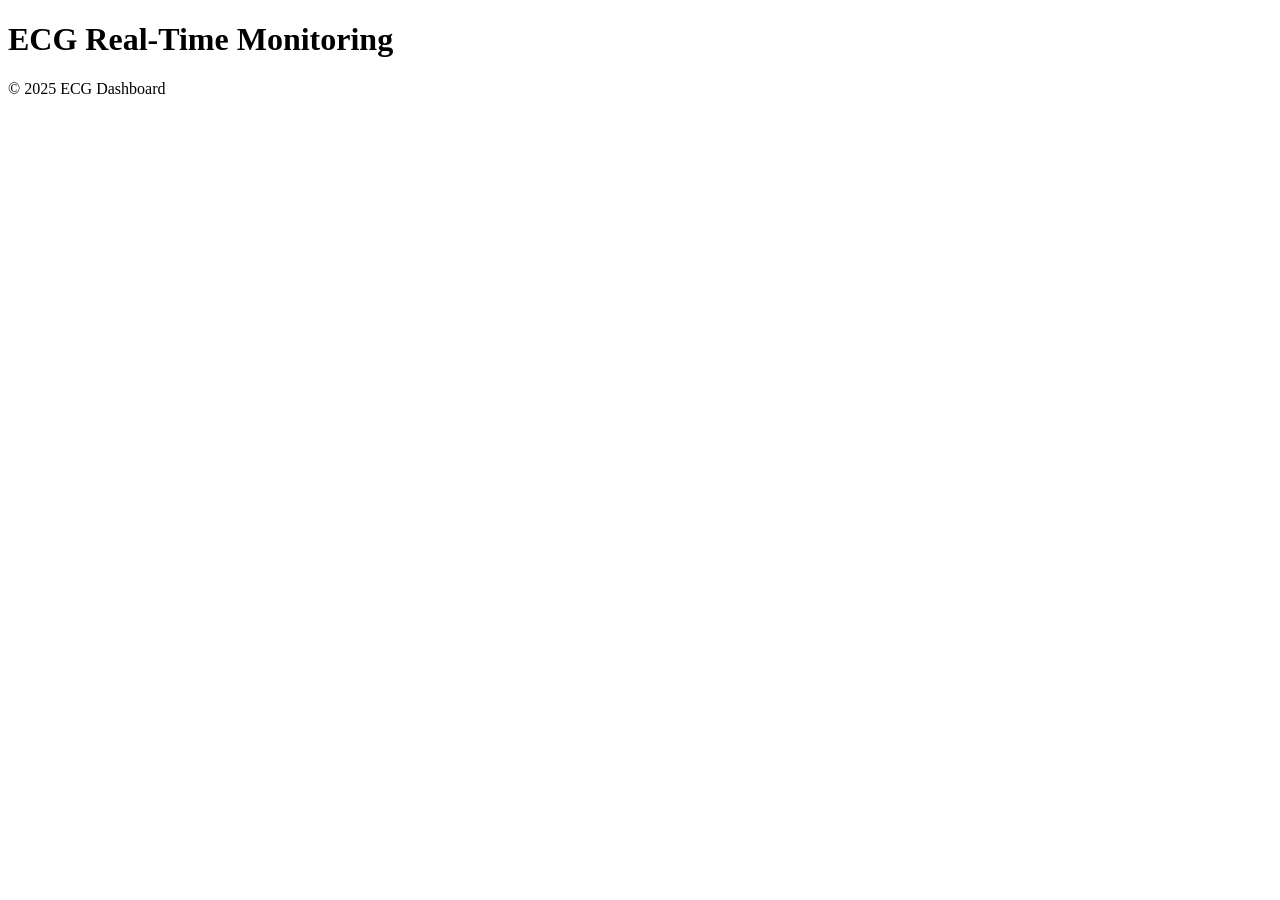
==== frontend/index.html @ b0f9a326 "First" ====
<!DOCTYPE html>
<html lang="en">
<head>
    <meta charset="UTF-8">
    <meta name="viewport" content="width=device-width, initial-scale=1.0">
    <title>ECG Real-Time Monitoring</title>
    <link rel="stylesheet" href="css/style.css">
    <script src="https://d3js.org/d3.v7.min.js"></script>
</head>
<body>
    <header>
        <h1>ECG Real-Time Monitoring</h1>
    </header>
    <main>
        <div id="chart-container"></div>
    </main>
    <footer>
        <p>&copy; 2025 ECG Dashboard</p>
    </footer>
    <script src="js/app.js"></script>
</body>
</html>
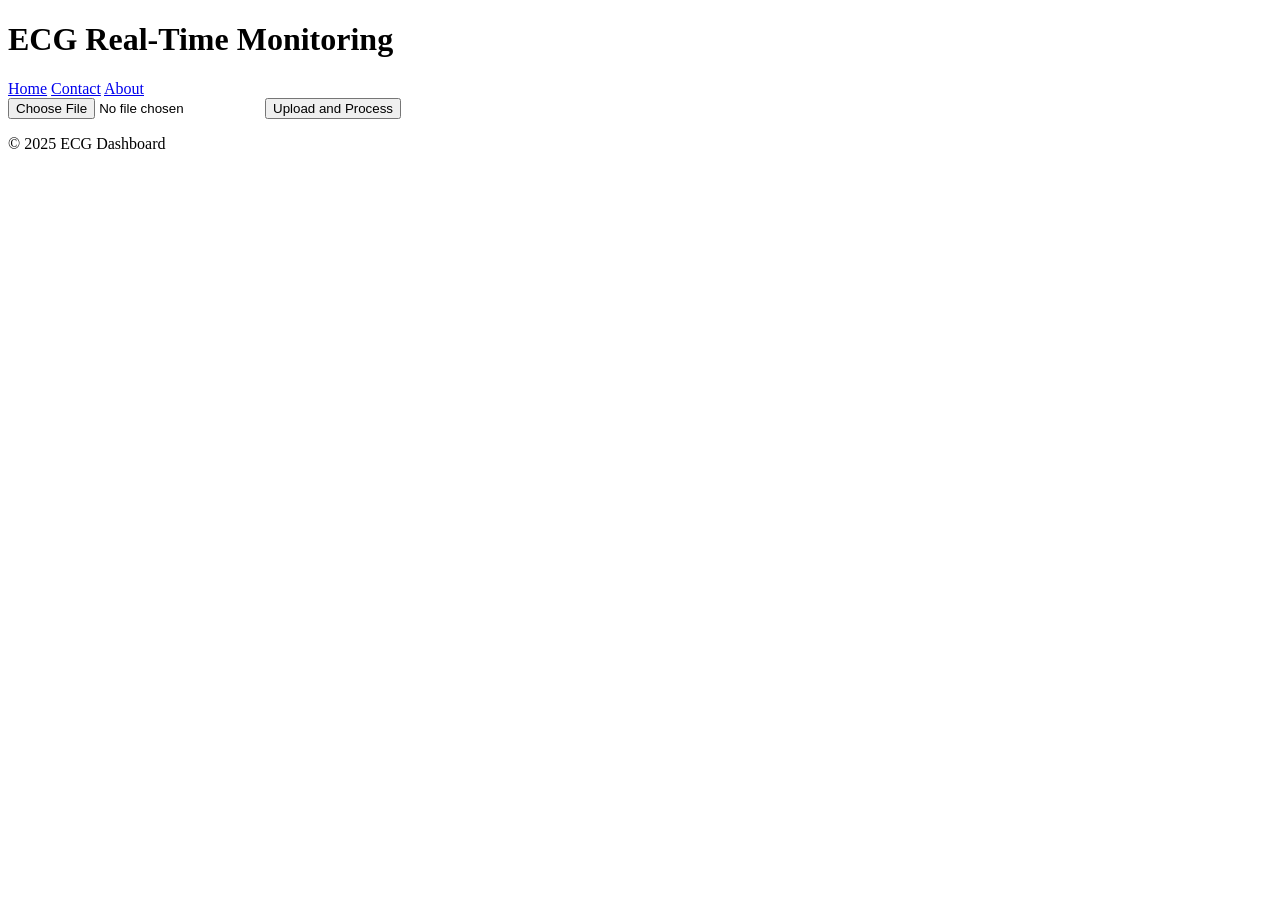
==== commit bcd4d95d: "Update index.html" ====
--- a/frontend/index.html
+++ b/frontend/index.html
@@ -8,10 +8,24 @@
     <script src="https://d3js.org/d3.v7.min.js"></script>
 </head>
 <body>
+
     <header>
         <h1>ECG Real-Time Monitoring</h1>
+        <nav>
+            <a href="index.html"><i class="fas fa-home"></i> Home</a>
+            <a href="contact.html"><i class="fas fa-address-book"></i> Contact</a>
+            <a href="about.html"><i class="fas fa-info-circle"></i> About</a>
+        </nav>
     </header>
     <main>
+        <form id="upload-form" enctype="multipart/form-data">
+            <div class="file-upload">
+                <input type="file" id="file-input" name="file" accept=".h5" required />
+                <button type="submit">Upload and Process</button>
+            </div>
+        </form>
+        <div id="loading-spinner" style="display:none;">Processing...</div>
+        <div id="average-output"></div>
         <div id="chart-container"></div>
     </main>
     <footer>
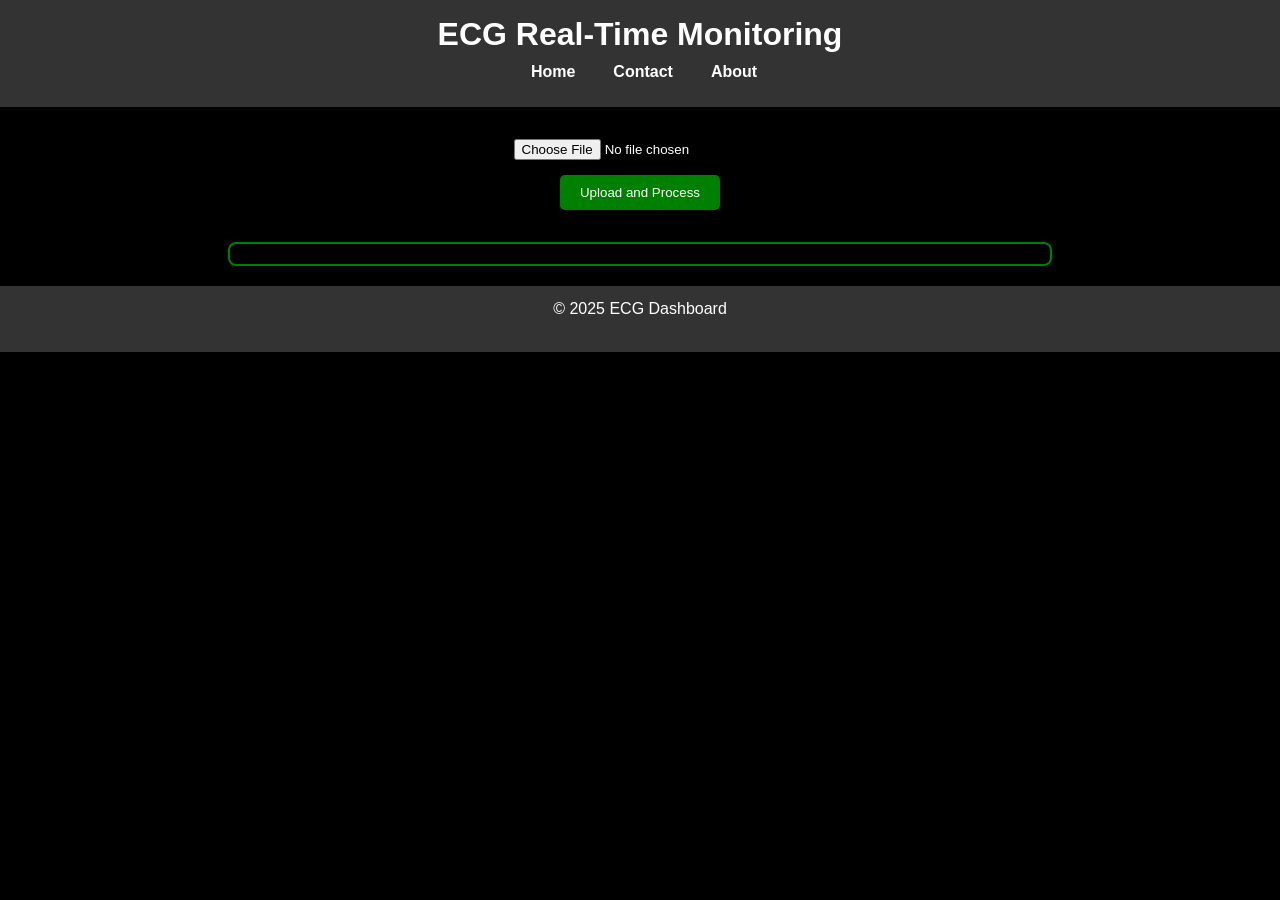
==== commit 56c463c7: "Changed code" ====
--- a/frontend/index.html
+++ b/frontend/index.html
@@ -20,7 +20,7 @@
     <main>
         <form id="upload-form" enctype="multipart/form-data">
             <div class="file-upload">
-                <input type="file" id="file-input" name="file" accept=".h5" required />
+                <input type="file" id="file-input" name="file" accept=".txt" required />
                 <button type="submit">Upload and Process</button>
             </div>
         </form>
--- a/frontend/css/style.css
+++ b/frontend/css/style.css
@@ -0,0 +1,168 @@
+/* General Styles */
+body {
+    font-family: Arial, sans-serif;
+    background-color: #000;
+    color: white;
+    margin: 0;
+    padding: 0;
+    text-align: center;
+}
+
+/* Header */
+header {
+    background-color: #333;
+    color: white;
+    padding: 1rem;
+    margin-bottom: 20px;
+}
+
+h1 {
+    margin: 0;
+    font-size: 2rem;
+}
+
+/* Navigation */
+nav {
+    display: flex;
+    justify-content: center;
+    margin: 10px 0;
+}
+
+nav a {
+    margin: 0 15px;
+    text-decoration: none;
+    color: white;
+    font-weight: bold;
+    display: flex;
+    align-items: center;
+}
+
+nav a i {
+    margin-right: 8px; /* Adds space between icon and text */
+    font-size: 1.2rem;
+}
+
+nav a:hover {
+    text-decoration: underline;
+}
+
+/* Styling for Section Titles */
+h2 {
+    color: #00ff00; /* Light green color for section titles */
+    text-align: center; /* Center-align the titles */
+    margin-bottom: 20px; /* Add spacing below the titles */
+    font-size: 1.8rem; /* Adjust font size */
+}
+
+/* Styling for Paragraphs */
+p {
+    text-align: center;
+    margin: 0 auto 20px; /* Center-align paragraphs with spacing below */
+    max-width: 800px; /* Limit the width for better readability */
+    line-height: 1.6; /* Improve line spacing for readability */
+}
+
+/* Styling for Lists */
+ul {
+    list-style: none;
+    padding: 0;
+    margin: 20px auto;
+    max-width: 800px; /* Adjusted width for better readability */
+    text-align: left;
+}
+
+li {
+    text-align: left; /* Align list items to the left */
+    font-size: 1rem; /* Adjust font size for list items */
+    margin: 10px 0;
+    padding-left: 20px; /* Add padding to indent items slightly */
+    border-bottom: 1px solid #333; /* Optional: Add a subtle separator */
+    padding-bottom: 5px; /* Add spacing below each item */
+}
+
+/* Contact Page Styling */
+li strong {
+    font-size: 1.2rem; /* Font size for names */
+    color: white; /* Keep names in white */
+    flex: 1; /* Ensure consistent spacing between name and email */
+}
+
+li span {
+    display: flex;
+    align-items: center; /* Align icon and text in the same line */
+}
+
+li span i {
+    font-size: 1rem; /* Size of the email icon */
+    color: #00ff00; /* Light green color for the icon */
+    margin-right: 8px; /* Space between the icon and email text */
+}
+
+li span a {
+    font-size: 0.9rem; /* Smaller font size for email addresses */
+    color: #00ff00; /* Light green for emails */
+    text-decoration: none;
+    white-space: nowrap; /* Prevent email addresses from wrapping to the next line */
+}
+
+li span a:hover {
+    text-decoration: underline; /* Add underline effect on hover */
+}
+
+/* File Upload Section */
+.file-upload {
+    margin: 2rem auto;
+    display: flex;
+    flex-direction: column;
+    align-items: center;
+}
+
+input[type="file"] {
+    margin-bottom: 15px;
+}
+
+button {
+    padding: 10px 20px;
+    background-color: green;
+    color: white;
+    border: none;
+    border-radius: 5px;
+    cursor: pointer;
+}
+
+button:hover {
+    background-color: darkgreen;
+}
+
+/* Loading Spinner */
+#loading-spinner {
+    margin-top: 20px;
+    font-size: 1.2rem;
+    color: yellow;
+}
+
+/* Output Section */
+#average-output {
+    margin: 20px;
+    font-size: 1.5rem;
+    color: #00ff00;
+    font-weight: bold;
+}
+
+/* Chart Container */
+#chart-container {
+    margin: 20px auto;
+    background: black;
+    border: 2px solid green;
+    border-radius: 8px;
+    padding: 10px;
+    max-width: 800px;
+}
+
+/* Footer */
+footer {
+    background-color: #333;
+    color: white;
+    padding: 10px 0;
+    margin-top: 20px;
+}
